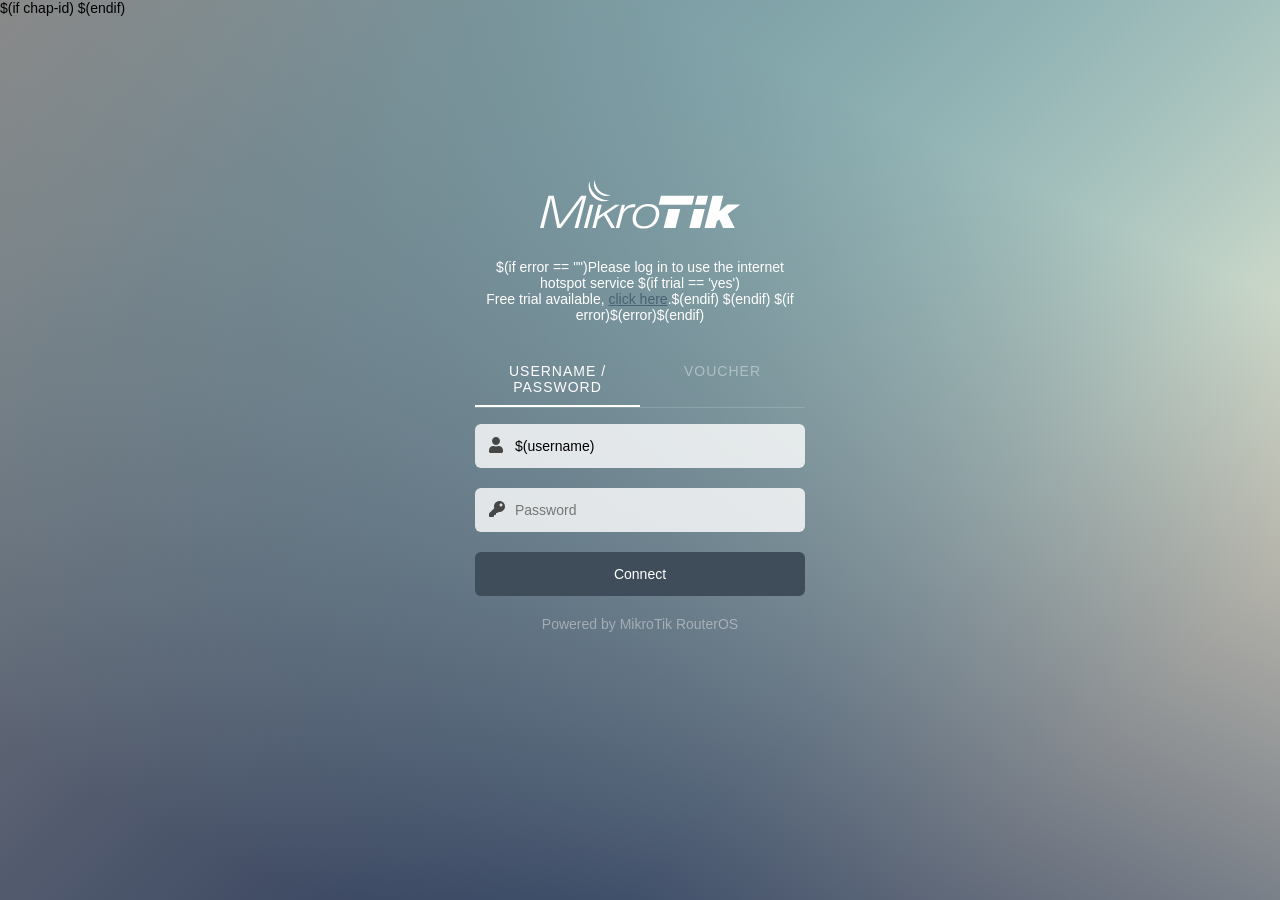
==== login.html @ ecd0b0dd "initial commit" ====
<!doctype html>
<html lang="en">

<head>
    <meta charset="utf-8">
    <meta http-equiv="pragma" content="no-cache" />
    <meta http-equiv="expires" content="-1" />
    <meta name="viewport" content="width=device-width, initial-scale=1.0" />
    <title>Njeremoto Internet hotspot - Log in</title>
    <link rel="stylesheet" href="css/style.css">
<style>
.tab-bar {
    display: flex;
    border-bottom: 1px solid rgba(255,255,255,0.15);
    margin-bottom: 16px;
}
.tab-btn {
    flex: 1;
    padding: 10px;
    text-align: center;
    cursor: pointer;
    color: rgba(255,255,255,0.4);
    font-size: 13px;
    text-transform: uppercase;
    letter-spacing: 1px;
    border: none;
    background: none;
    border-bottom: 2px solid transparent;
    font-family: inherit;
    transition: all 0.2s;
}
.tab-btn.active {
    color: #fff;
    border-bottom-color: #fff;
}
.tab-content { display: none; }
.tab-content.active { display: block; }
</style>
</head>

<body>

    <!-- two other colors

<body class="lite">
<body class="dark">

-->

    $(if chap-id)
    <form name="sendin" action="$(link-login-only)" method="post" style="display:none">
        <input type="hidden" name="username" />
        <input type="hidden" name="password" />
        <input type="hidden" name="dst" value="$(link-orig)" />
        <input type="hidden" name="popup" value="true" />
    </form>

    <script src="/md5.js"></script>
    <script>
        function switchTab(tab) {
            document.querySelectorAll('.tab-content, .tab-btn').forEach(function(el) {
                el.classList.remove('active');
            });
            document.getElementById('tab-' + tab).classList.add('active');
            event.target.classList.add('active');
        }

        function doLogin() {
            document.sendin.username.value = document.login.username.value;
            document.sendin.password.value = hexMD5('$(chap-id)' + document.login.password.value + '$(chap-challenge)');
            document.sendin.submit();
            return false;
        }

    </script>
    $(endif)
    <div class="ie-fixMinHeight">
        <div class="main">
            <div class="wrap animated fadeIn">
                <form name="login" action="$(link-login-only)" method="post" $(if chap-id) onSubmit="return doLogin()" $(endif)>
                    <input type="hidden" name="dst" value="$(link-orig)" />
                    <input type="hidden" name="popup" value="true" />
                    <svg class="logo" data-name="Layer 1" xmlns="http://www.w3.org/2000/svg" viewBox="0 0 174 42">
                        <path fill="#fff" d="M7.32 13.66L0 41.74 3.12 41.74 9.49 15.94 9.58 15.94 15.01 41.74 18.22 41.74 36.86 16.34 36.95 16.34 30.02 41.74 33.18 41.74 40.4 13.66 35.73 13.66 17.23 38.87 11.99 13.66 7.32 13.66zM43.43 21.45L38.19 41.74 41.16 41.74 46.4 21.45 43.43 21.45zM50.68 21.45L45.5 41.74 48.47 41.74 50.36 34.39 55.55 30.77 62.02 41.74 65.27 41.74 57.91 29.28 69.43 21.45 65.46 21.45 51.21 31.36 51.12 31.28 53.66 21.45 50.68 21.45z" />
                        <path d="M71.18 21.45L65.94 41.74h3l2.74-10.62c1-3.81 3.82-7.39 9.16-7.47.56 0 1.13 0 1.7 0l.66-2.48c-.52 0-1.09 0-1.61 0-4.34 0-6.94 2-8.82 5h-.1l1.23-4.68zM103.8 28.8c0-5-4-7.94-9.63-7.94-8.69 0-13.59 6.37-13.59 13 0 5.07 3.44 8.45 9.72 8.45 9 0 13.5-6.68 13.5-13.53m-3 .52c0 4.72-3.44 10.93-9.95 10.93-5 0-7.32-2.68-7.32-6.61 0-4.76 3.59-10.7 10.1-10.7 4.77 0 7.17 2.6 7.17 6.38M132.33 21.43L134.26 13.66 105.19 13.66 103.27 21.45 112.59 21.45 112.59 21.45 122.99 21.45 122.99 21.45 132.33 21.43zM111.67 25.17L107.55 41.74 117.93 41.74 122.06 25.17 122.06 25.16 111.67 25.16 111.67 25.17zM134 25.17l-4.11 16.57h9.35l4.1-16.57zm10.28-3.73l1.94-7.78h-9.34l-2 7.79zM150.09 13.66L143.11 41.74 152.45 41.74 153.91 35.92 156.04 34.34 159.34 41.74 169.49 41.74 163.26 29.55 174.26 21.33 163.07 21.33 156.18 27.3 156.09 27.3 159.44 13.66 150.09 13.66zM47.45 0c1.14 7.93 5.39 12.74 14.07 13.14A10.69 10.69 0 0 1 47.45 0" fill="#fff" fill-rule="evenodd" />
                        <path d="M42.91,1.4c.1,0,.11,0,.12.11A16.55,16.55,0,0,0,48.26,13a16.6,16.6,0,0,0,12,4.66c-10,4-20.55-5.6-17.33-16.28" fill="#fff" fill-rule="evenodd" /></svg>


                    <p class="info $(if error)alert$(endif)">
                        $(if error == "")Please log in to use the internet hotspot service $(if trial == 'yes')<br />Free trial available, <a href="$(link-login-only)?dst=$(link-orig-esc)&amp;username=T-$(mac-esc)">click here</a>.$(endif)
                        $(endif)

                        $(if error)$(error)$(endif)
                    </p>
                    <div class="tab-bar">
                        <span class="tab-btn active" onclick="switchTab('login')">Username / Password</span>
                        <span class="tab-btn" onclick="switchTab('voucher')">Voucher</span>
                    </div>
                    <div id="tab-login" class="tab-content active">
                    <label>
                        <img class="ico" src="img/user.svg" alt="#" />
                        <input name="username" type="text" value="$(username)" placeholder="Username" />
                    </label>

                    <label>
                        <img class="ico" src="img/password.svg" alt="#" />
                        <input name="password" type="password" placeholder="Password" />
                    </label>
                    </div>

                    <div id="tab-voucher" class="tab-content">
                    <label>
                        <img class="ico" src="img/password.svg" alt="#" />
                        <input type="text" placeholder="Voucher Code" oninput="document.login.username.value=this.value;document.login.password.value=this.value" />
                    </label>
                    </div>

                    <input type="submit" value="Connect" />

                </form>
                <p class="info bt">Powered by MikroTik RouterOS</p>

            </div>
        </div>
    </div>
</body>

</html>
---- css/style.css ----
a,body,div,form,html,img,input,label,p,span{margin:0;padding:0;border:0;font-family:sans-serif,Arial}body,html{min-height:100%;overflow-x:hidden}body{background:#a2a09b;background:-webkit-linear-gradient(315deg,hsla(236.6,0%,53.52%,1) 0,hsla(236.6,0%,53.52%,0) 70%),-webkit-linear-gradient(65deg,hsla(220.75,34.93%,26.52%,1) 10%,hsla(220.75,34.93%,26.52%,0) 80%),-webkit-linear-gradient(135deg,hsla(46.42,36.62%,83.92%,1) 15%,hsla(46.42,36.62%,83.92%,0) 80%),-webkit-linear-gradient(205deg,hsla(191.32,50.68%,56.45%,1) 100%,hsla(191.32,50.68%,56.45%,0) 70%);background:linear-gradient(135deg,hsla(236.6,0%,53.52%,1) 0,hsla(236.6,0%,53.52%,0) 70%),linear-gradient(25deg,hsla(220.75,34.93%,26.52%,1) 10%,hsla(220.75,34.93%,26.52%,0) 80%),linear-gradient(315deg,hsla(46.42,36.62%,83.92%,1) 15%,hsla(46.42,36.62%,83.92%,0) 80%),linear-gradient(245deg,hsla(191.32,50.68%,56.45%,1) 100%,hsla(191.32,50.68%,56.45%,0) 70%)}a{color:#486173}input,label{vertical-align:middle;white-space:normal;background:0 0;line-height:1}label{position:relative;display:block}p::first-letter{text-transform:uppercase}.main{min-height:calc(100vh - 90px);width:100%;display:-webkit-box;display:-ms-flexbox;display:flex;-webkit-box-orient:vertical;-webkit-box-direction:normal;-ms-flex-direction:column;flex-direction:column}.ie-fixMinHeight{display:-webkit-box;display:-ms-flexbox;display:flex}.ico{height:16px;position:absolute;top:0;left:0;margin-top:13px;margin-left:14px}.logo{max-width:200px;display:block;margin:0 auto 30px auto}.logo *{fill:#fff}.lite .logo *{fill:#444}h1{text-align:center;color:#fff;font-size:24px!important}*{-webkit-box-sizing:border-box;box-sizing:border-box;font-size:16px}.wrap{margin:auto;padding:40px;-webkit-transition:width .3s ease-in-out;transition:width .3s ease-in-out}@media only screen and (min-width:1px) and (max-width:575px){.wrap{width:100%}}form{width:100%;margin-bottom:20px}@-webkit-keyframes fadeIn{from{opacity:0}to{opacity:1}}@keyframes fadeIn{from{opacity:0}to{opacity:1}}.fadeIn{-webkit-animation-name:fadeIn;animation-name:fadeIn}.animated{-webkit-animation-duration:1s;animation-duration:1s;-webkit-animation-fill-mode:both;animation-fill-mode:both}.info{color:#fff;text-align:center;margin-bottom:30px}input{outline:0;-webkit-appearance:none;-moz-appearance:none;appearance:none}input:focus{outline:0}input[type=password],input[type=text]{width:100%;border:1px solid background-color: rgba(255,255,255,.8);height:44px;padding:3px 20px 3px 40px;margin-bottom:20px;border-radius:6px;background-color:rgba(255,255,255,.8);-webkit-transition:-webkit-box-shadow .3s ease-in-out;transition:-webkit-box-shadow .3s ease-in-out;transition:box-shadow .3s ease-in-out;transition:box-shadow .3s ease-in-out,-webkit-box-shadow .3s ease-in-out}input[type=password]:focus,input[type=text]:focus{-webkit-box-shadow:0 0 5px 0 rgba(255,255,255,1);box-shadow:0 0 5px 0 rgba(255,255,255,1)}.bt{opacity:.4}input[type=submit]{background:#3e4d59;color:#fff;border:0;cursor:pointer;text-align:center;width:100%;height:44px;border-radius:6px;-webkit-transition:background .3s ease-in-out;transition:background .3s ease-in-out}input[type=submit]:focus,input[type=submit]:hover{background:#33404a}table{border-collapse:collapse;width:100%;margin-bottom:20px}table td{color:#fff;border-bottom:1px solid #e6e6e6;padding:10px 4px 10px 0}table td:first-child{font-weight:700}.lite{background:#fff}.lite input[type=password],.lite input[type=text]{border:1px solid #c3c3c3}.lite .info,.lite h1,.lite table td{color:#444}.lite input[type=password]:focus,.lite input[type=text]:focus{-webkit-box-shadow:0 0 5px 0 rgba(62,77,89,.2);box-shadow:0 0 5px 0 rgba(62,77,89,.2)}.dark{background:#343434}.dark input[type=submit]{background:#dc3a41}.dark input[type=submit]:focus,.dark input[type=submit]:hover{background:#b92f35}.dark input[type=password],.dark input[type=text]{background-color:#fff}.dark a{color:#dc3a41}.dark table td{border-bottom:1px solid #505050}.info.alert{color:#da3d41}@media (min-width:576px){.wrap{width:410px}*{font-size:14px!important}}
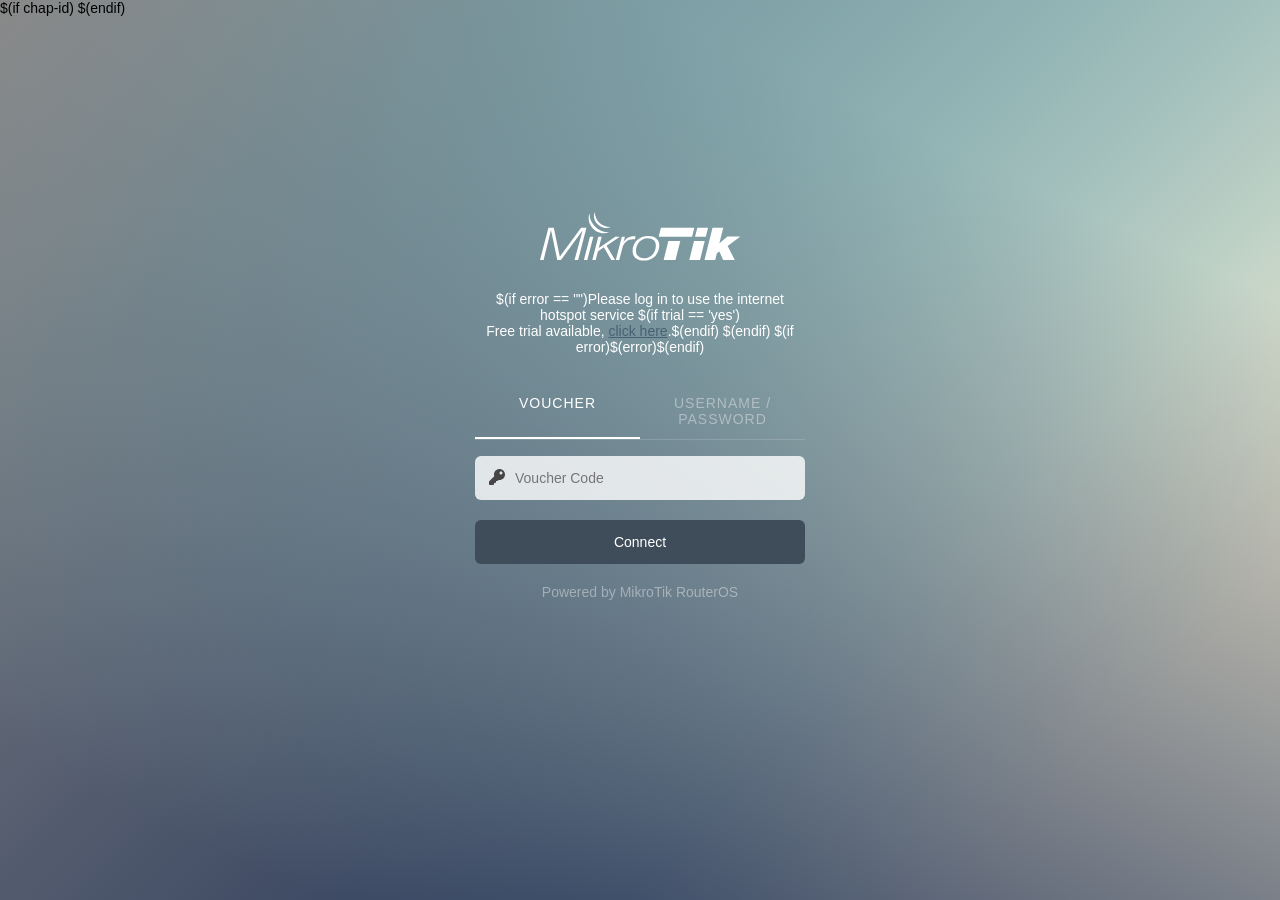
==== commit f1bc6609: "adding docs" ====
--- a/login.html
+++ b/login.html
@@ -57,14 +57,6 @@
 
     <script src="/md5.js"></script>
     <script>
-        function switchTab(tab) {
-            document.querySelectorAll('.tab-content, .tab-btn').forEach(function(el) {
-                el.classList.remove('active');
-            });
-            document.getElementById('tab-' + tab).classList.add('active');
-            event.target.classList.add('active');
-        }
-
         function doLogin() {
             document.sendin.username.value = document.login.username.value;
             document.sendin.password.value = hexMD5('$(chap-id)' + document.login.password.value + '$(chap-challenge)');
@@ -74,6 +66,15 @@
 
     </script>
     $(endif)
+    <script>
+        function switchTab(tab, event) {
+            document.querySelectorAll('.tab-content, .tab-btn').forEach(function(el) {
+                el.classList.remove('active');
+            });
+            document.getElementById('tab-' + tab).classList.add('active');
+            event.currentTarget.classList.add('active');
+        }
+    </script>
     <div class="ie-fixMinHeight">
         <div class="main">
             <div class="wrap animated fadeIn">
@@ -93,10 +94,10 @@
                         $(if error)$(error)$(endif)
                     </p>
                     <div class="tab-bar">
-                        <span class="tab-btn active" onclick="switchTab('login')">Username / Password</span>
-                        <span class="tab-btn" onclick="switchTab('voucher')">Voucher</span>
+                        <span class="tab-btn active" onclick="switchTab('voucher', event)">Voucher</span>
+                        <span class="tab-btn" onclick="switchTab('login', event)">Username / Password</span>
                     </div>
-                    <div id="tab-login" class="tab-content active">
+                    <div id="tab-login" class="tab-content">
                     <label>
                         <img class="ico" src="img/user.svg" alt="#" />
                         <input name="username" type="text" value="$(username)" placeholder="Username" />
@@ -108,7 +109,7 @@
                     </label>
                     </div>
 
-                    <div id="tab-voucher" class="tab-content">
+                    <div id="tab-voucher" class="tab-content active">
                     <label>
                         <img class="ico" src="img/password.svg" alt="#" />
                         <input type="text" placeholder="Voucher Code" oninput="document.login.username.value=this.value;document.login.password.value=this.value" />
